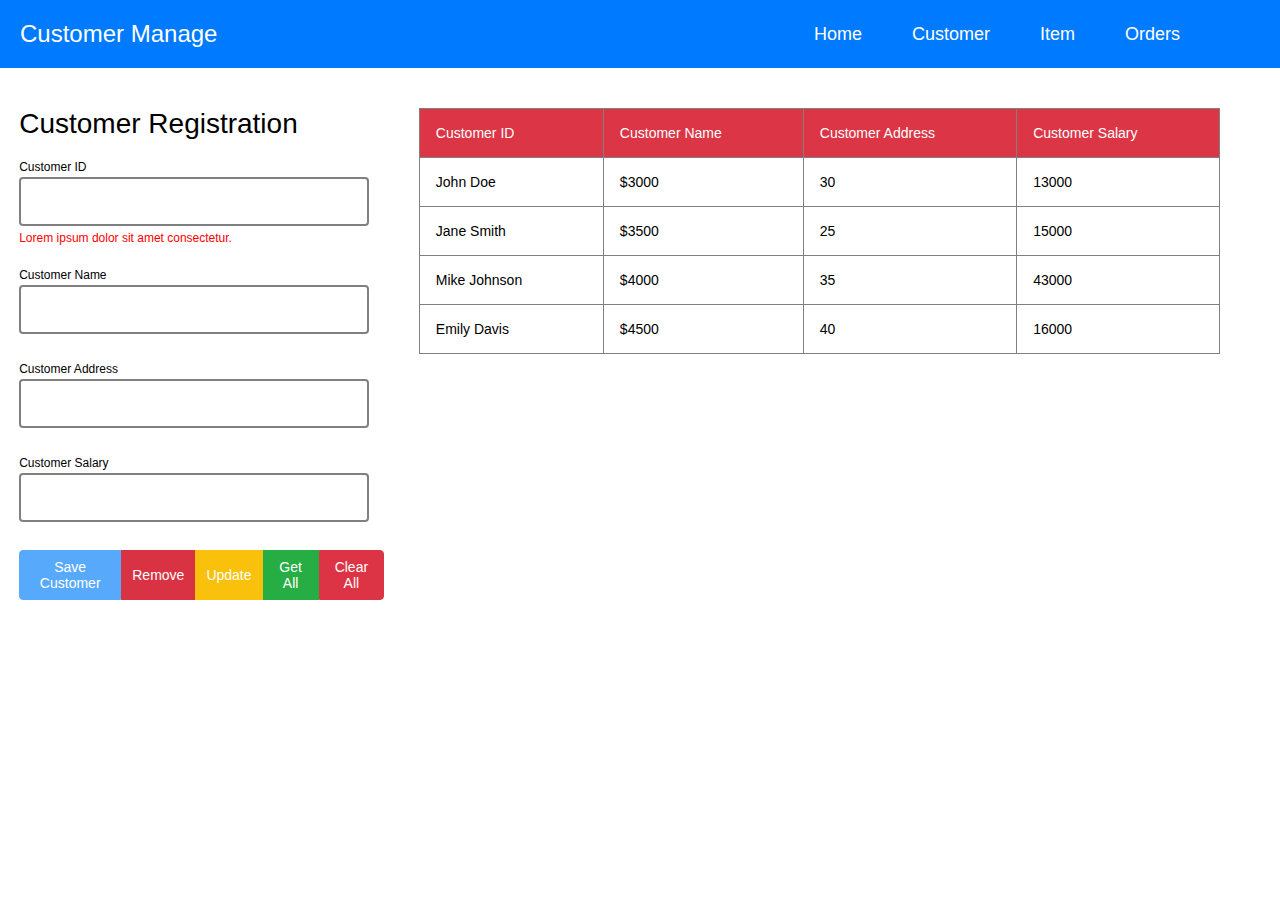
==== index.html @ da9631ba "Customer Management UI : Completed" ====
<!DOCTYPE html>
<html lang="en">
<head>
  <meta charset="UTF-8">
  <meta name="viewport" content="width=device-width, initial-scale=1.0">
  <link rel="stylesheet" href="style/general.css">
  <link rel="stylesheet" href="style/customer-sec.css">
  <title>POS System</title>
</head>
<body>

  <nav class="navbar">
    <div class="sec-name">Customer Manage</div>
    <ul class="nav-links">
        <li><a href="#">Home</a></li>
        <li><a href="#">Customer</a></li>
        <li><a href="#">Item</a></li>
        <li><a href="#">Orders</a></li>
    </ul>
  </nav>

  <section class="customer-sec">

    <div class="form">

      <div class="form-header">
        <h1>Customer Registration</h1>
      </div>

     <div class="input-sec">

      <div class="input-field">
        <p>Customer ID</p>
        <input type="text" name="" id="cus-ID">
        <p id="error">Lorem ipsum dolor sit amet consectetur.</p>
      </div>
     
      <div class="input-field">
        <p>Customer Name</p>
        <input type="text" name="" id="cus-name">
        <p id="error"></p>
      </div>
     
      <div class="input-field">
        <p>Customer Address</p>
        <input type="text" name="" id="cus-address">
        <p id="error"></p>
      </div>
     
      <div class="input-field">
        <p>Customer Salary</p>
        <input type="text" name="" id="cus-salary">
        <p id="error"></p>
      </div>
     

     </div>
     

      <div class="btn-sec">
        <button id="save-cus">Save Customer</button>
        <button id="remove-cus">Remove</button>
        <button id="update-cus">Update</button>
        <button id="getall-cus">Get All</button>
        <button id="clear">Clear All</button>
      </div>
    </div>

    <div class="data-collection">
      <table id="data-table">
        <thead>
          <tr>
            <th>Customer ID</th>
            <th>Customer Name</th>
            <th>Customer Address</th>
            <th>Customer Salary</th>
          </tr>
        </thead>

        <tbody>

        </tbody>


      </table>
    </div>
      
    <script>
        document.addEventListener('DOMContentLoaded', function() {
    const data = [
        { name: 'John Doe', salary: '$3000', age: 30, sa :13000.00},
        { name: 'Jane Smith', salary: '$3500', age: 25, sa :15000.00 },
        { name: 'Mike Johnson', salary: '$4000', age: 35, sa :43000.00 },
        { name: 'Emily Davis', salary: '$4500', age: 40, sa :16000.00 }
    ];
    
    const tableBody = document.querySelector('#data-table tbody');
    
    data.forEach(item => {
        const tr = document.createElement('tr');
        
        Object.values(item).forEach(value => {
            const td = document.createElement('td');
            td.textContent = value;
            tr.appendChild(td);
        });
        
        tableBody.appendChild(tr);
    });
});

    </script>

  </section>
</body>
</html>
---- style/general.css ----
*{
  margin: 0;
  padding: 0;
  font-family: sans-serif;
}
---- style/customer-sec.css ----
.navbar {
  display: flex;
  justify-content: space-between;
  align-items: center;
  background-color: rgb(0, 122, 255);
  padding: 20px 100px 20px 20px;
}

.sec-name {
  font-size: 24px;
  color: #fff;
}

.nav-links {
  list-style: none;
  margin: 0;
  padding: 0;
  display: flex;
}

.nav-links li {
  margin-left: 50px;
}

.nav-links a {
  color: #fff;
  text-decoration: none;
  font-size: 18px;
  transition: color 0.3s;
}

.customer-sec{
  display: grid;
  grid-template-columns: 30% 70%;
}

/* form css */

.form{
  width: 30vw;
  /* background-color: lightblue; */
}

.form-header h1{
  margin-left: 5%;
  font-weight: 500;
  padding-top: 40px;
  font-size: 28px;
  
}

.input-field input{
  font-size: 16px;
  width: 90%;
  height: 5vh;
  border-radius: 4px;
  margin-left: 5%;
  border: 2px solid gray;
  outline: none;
}

input[type="text"]:focus {
  border: lightblue;
  outline:3px solid lightblue;
}

.input-field p{
  padding-top: 20px;
  margin-left: 5%;
  font-size: 12px;
  font-weight: 500;
  padding-bottom: 3px;
}

#error{
  padding-top: 5px;
  margin-left: 5%;
  font-size: 12px;
  color: red;
  font-weight: 400;
}
.input-field span{
  margin-left: 5%;
}

.btn-sec{
  display: flex;
  margin-left: 5%;
}

.btn-sec button{
  margin-top: 20px;
  color: #fff;
  font-weight: 500;
  font-size: 14px;
  padding: 8px 10px 8px 10px;
  cursor: pointer;

}

#save-cus{
 background-color: rgb(87, 170, 251);
 border: 1px solid rgb(87, 170, 251);
 border-radius: 4px 0px 0px 4px;
}

#remove-cus{
  background-color: rgb(217, 50, 66);
  border: 1px solid rgb(217, 50, 66);
}
#update-cus{
  background-color: rgb(249, 193, 11);
  border: 1px solid rgb(249, 193, 11);

}
#getall-cus{
  background-color: rgb(38, 173, 68);
  border: 1px solid rgb(38, 173, 68);

}
#clear{
  background-color: rgb(220, 52, 69);
  border: 1px solid rgb(220, 52, 69);
  border-radius: 0px 4px 4px 0px;  
}

/* table css  */

.data-collection{
  margin-top: 40px;
  width: 68vw;
}

#data-table{
  border-collapse: collapse;
  width: 92%;
  height: auto;
  margin-left: 4%;
}

#data-table th,td {
  
  padding: 16px  6vw 16px 16px;
  border: 1px solid gray;
  color: #000000;
  font-weight: 500;
  font-size: 14px;
  text-align: left;
}

#data-table th{
  background-color: rgb(219, 53, 70);
  color: #fff;
}

@media screen and (max-width: 800px) {
  .customer-sec {
      display: grid;
      grid-template-columns: 100%;
  }

  .form{
    width: 92vw;
    /* background-color: lightblue; */
  }

  .data-collection{
    width: 100vw;
  }
  
}
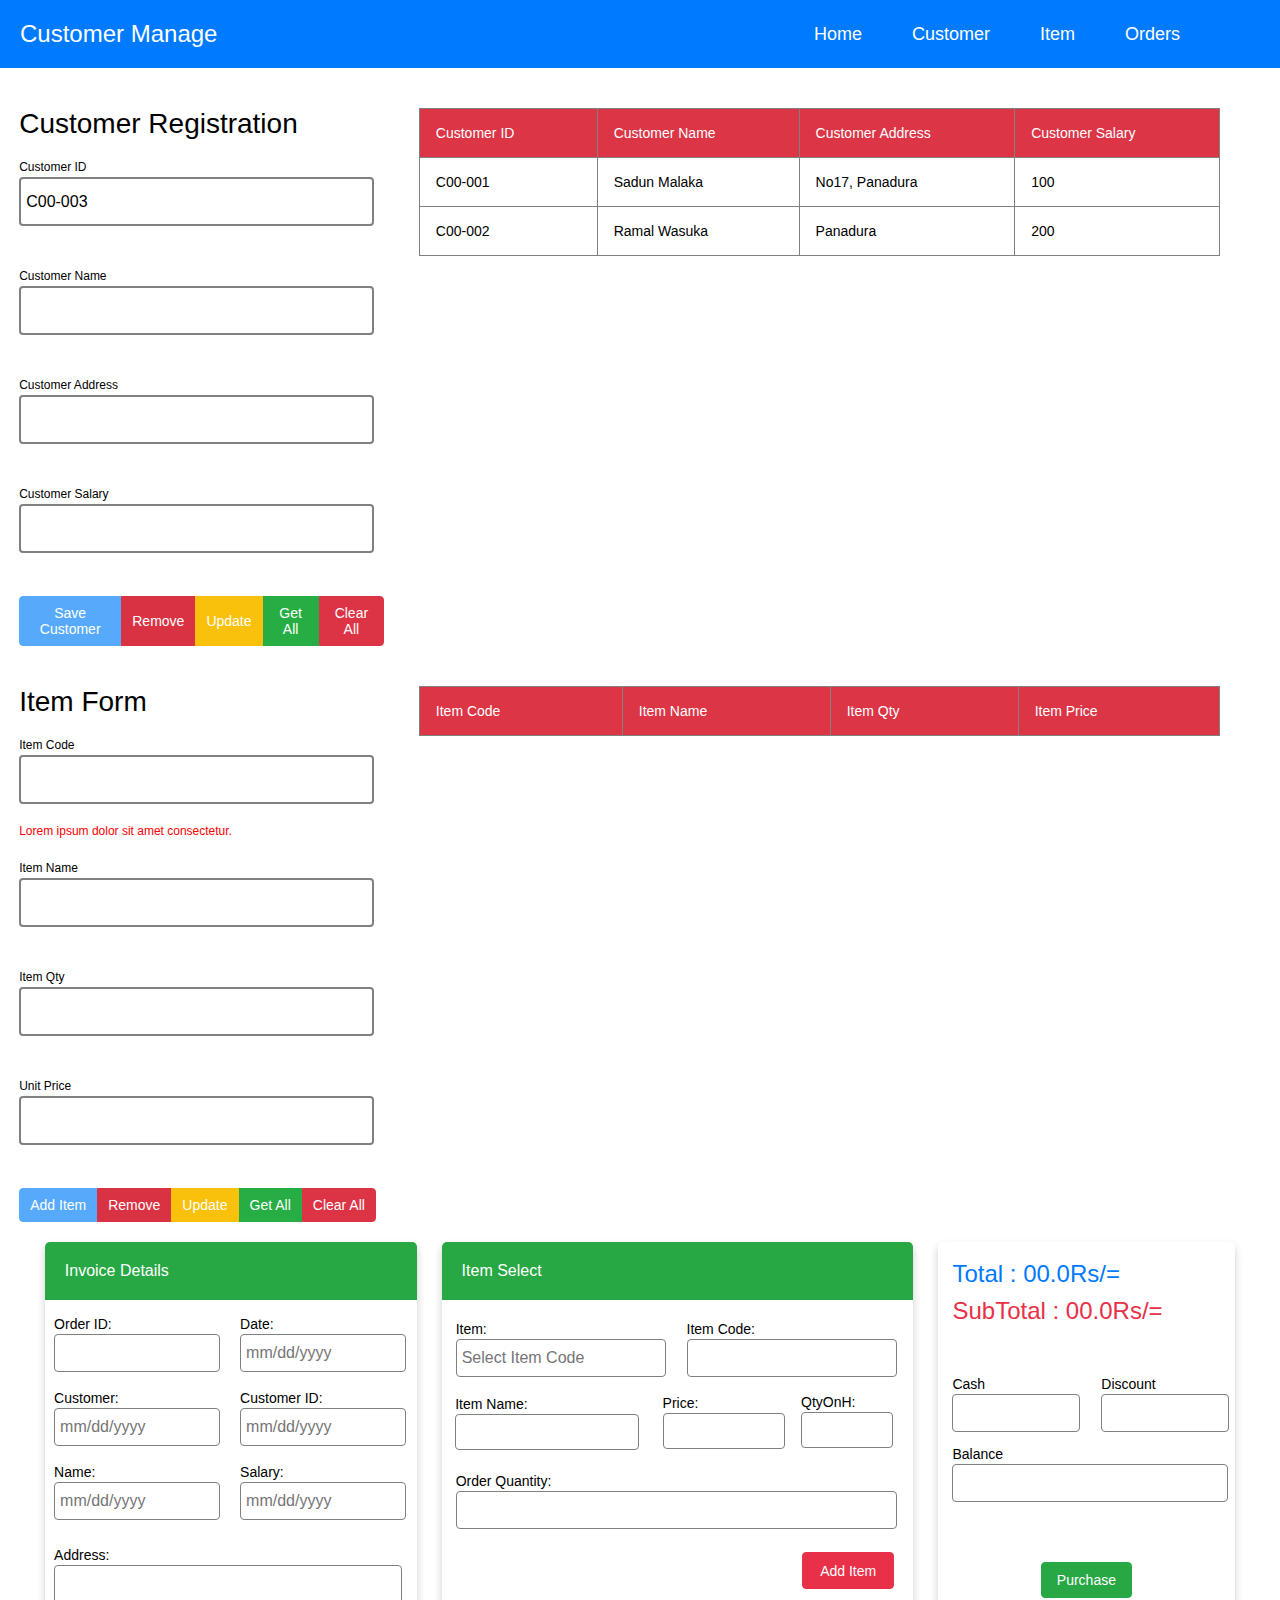
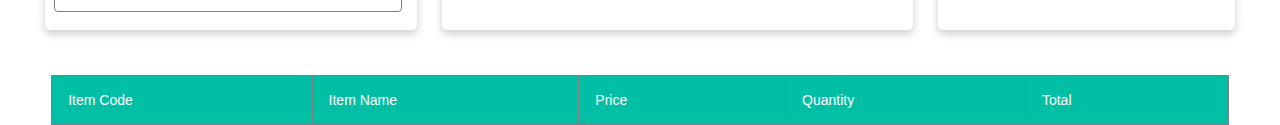
==== commit 4d6a0992: "Customer Form Completed" ====
--- a/index.html
+++ b/index.html
@@ -5,6 +5,8 @@
   <meta name="viewport" content="width=device-width, initial-scale=1.0">
   <link rel="stylesheet" href="style/general.css">
   <link rel="stylesheet" href="style/customer-sec.css">
+  <link rel="stylesheet" href="style/item-sec.css">
+  <link rel="stylesheet" href="style/place-order.css">
   <title>POS System</title>
 </head>
 <body>
@@ -12,16 +14,16 @@
   <nav class="navbar">
     <div class="sec-name">Customer Manage</div>
     <ul class="nav-links">
-        <li><a href="#">Home</a></li>
-        <li><a href="#">Customer</a></li>
-        <li><a href="#">Item</a></li>
-        <li><a href="#">Orders</a></li>
+      <li><a href="#" >Home</a></li>
+      <li><a href="#" >Customer</a></li>
+      <li><a href="#" >Item</a></li>
+      <li><a href="#" >Orders</a></li>
     </ul>
   </nav>
 
-  <section class="customer-sec">
-
-    <div class="form">
+  <section class="customer-sec" >
+    
+    <form class="form">
 
       <div class="form-header">
         <h1>Customer Registration</h1>
@@ -32,25 +34,25 @@
       <div class="input-field">
         <p>Customer ID</p>
         <input type="text" name="" id="cus-ID">
-        <p id="error">Lorem ipsum dolor sit amet consectetur.</p>
+        <p class="error" id="cusId-error"></p>
       </div>
      
       <div class="input-field">
         <p>Customer Name</p>
         <input type="text" name="" id="cus-name">
-        <p id="error"></p>
+        <p class="error" id="cusName-error"></p>
       </div>
      
       <div class="input-field">
         <p>Customer Address</p>
         <input type="text" name="" id="cus-address">
-        <p id="error"></p>
+        <p class="error" id="cusAddress-error"></p>
       </div>
      
       <div class="input-field">
         <p>Customer Salary</p>
         <input type="text" name="" id="cus-salary">
-        <p id="error"></p>
+        <p class="error" id="cusSalary-error"></p>
       </div>
      
 
@@ -64,7 +66,7 @@
         <button id="getall-cus">Get All</button>
         <button id="clear">Clear All</button>
       </div>
-    </div>
+    </form>
 
     <div class="data-collection">
       <table id="data-table">
@@ -77,40 +79,247 @@
           </tr>
         </thead>
 
-        <tbody>
-
+        <tbody id="cus-table-body">
+          
         </tbody>
 
 
       </table>
     </div>
       
-    <script>
-        document.addEventListener('DOMContentLoaded', function() {
-    const data = [
-        { name: 'John Doe', salary: '$3000', age: 30, sa :13000.00},
-        { name: 'Jane Smith', salary: '$3500', age: 25, sa :15000.00 },
-        { name: 'Mike Johnson', salary: '$4000', age: 35, sa :43000.00 },
-        { name: 'Emily Davis', salary: '$4500', age: 40, sa :16000.00 }
-    ];
+
+
+  </section>
+  <section class="item-sec" >
     
-    const tableBody = document.querySelector('#data-table tbody');
+    <form class="form">
+
+      <div class="form-header">
+        <h1>Item Form</h1>
+      </div>
+
+     <div class="input-sec">
+
+      <div class="input-field">
+        <p>Item Code</p>
+        <input type="text" name="" id="item-code">
+        <p class="error" id="item-c">Lorem ipsum dolor sit amet consectetur.</p>
+      </div>
+     
+      <div class="input-field">
+        <p>Item Name</p>
+        <input type="text" name="" id="item-name">
+        <p class="error" id="item-n"></p>
+      </div>
+     
+      <div class="input-field">
+        <p>Item Qty</p>
+        <input type="text" name="" id="item-qty">
+        <p class="error" id="item-q"></p>
+      </div>
+     
+      <div class="input-field">
+        <p>Unit Price</p>
+        <input type="text" name="" id="unit-price">
+        <p class="error" id="unit-p"></p>
+      </div>
+     
+
+     </div>
+     
+
+      <div class="btn-sec">
+        <button id="add-item">Add Item</button>
+        <button id="remove-item">Remove</button>
+        <button id="update-item">Update</button>
+        <button id="getall-item">Get All</button>
+        <button id="clear">Clear All</button>
+      </div>
+    </form>
+
+    <div class="data-collection">
+      <table id="data-table">
+        <thead>
+          <tr>
+            <th>Item Code</th>
+            <th>Item Name</th>
+            <th>Item Qty</th>
+            <th>Item Price</th>
+          </tr>
+        </thead>
+
+        <tbody>
+
+        </tbody>
+
+
+      </table>
+    </div>
+      
+   
+
+  </section>
+  <section class="order-sec">
+
+    <div class="order-div">
+      <form class="invoice-detail">
+        <p class="i-header">
+          Invoice Details
+        </p>
+        
+        <div class="invoice-inputs">
+           <div>
+            <p>Order ID:</p>
+            <input type="text" name="" id="order-id">
+           </div>
+  
+           <div>
+            <p>Date:</p>
+            <input type="text" id="datepicker" placeholder="mm/dd/yyyy"></p>
+           </div>
+  
+           <div>
+            <p>Customer:</p>
+            <input type="text" id="datepicker" placeholder="mm/dd/yyyy"></p>
+           </div>
+  
+           <div>
+            <p>Customer ID:</p>
+            <input type="text" id="datepicker" placeholder="mm/dd/yyyy"></p>
+           </div>
+  
+           <div>
+            <p>Name:</p>
+            <input type="text" id="datepicker" placeholder="mm/dd/yyyy"></p>
+           </div>
+  
+           <div>
+            <p>Salary:</p>
+            <input type="text" id="datepicker" placeholder="mm/dd/yyyy"></p>
+           </div> 
+        </div>
+  
+        <div id="input-address">
+          <p>Address:</p>
+          <input type="text" id="datepicker"></p>
+         </div> 
+  
+        </form>
+  
+  
+       
+  
+      <form class="item-select">
+        <p class="i-header">
+          Item Select
+        </p>
+  
+        <div class="item-inputs">
+          
+          <div class="f-row">
+            <div>
+              <p>Item:</p>
+              <input type="text" name="" id="item-ID" placeholder="Select Item Code">
+            </div>
+            <div>
+              <p>Item Code:</p>
+              <input type="text" name="" id="item-code">
+            </div>
+          </div>
+  
+          <div class="s-row">
+  
+            <div>
+              <p>Item Name:</p>
+              <input type="text" id="item-name">
+            </div>
+  
+            <div>
+              <p>Price:</p>
+              <input type="text" id="item-price">
+            </div>
+  
+            <div>
+              <p>QtyOnH:</p>
+              <input type="text" id="item-qty">
+            </div>
+          </div>
+  
+          <div class="l-row">
+  
+            <div>
+              <p>Order Quantity:</p>
+              <input type="text">
+            </div>
+  
+          </div>
+  
+          <div>
+            <button id="additem-btn">Add Item</button>
+          </div>
+        </div>
+  
+      </form>
+  
+      <form class="purchase-form">
+        <div class="payment-detail">
+          <p class="total">
+            Total : 00.0Rs/=
+          </p>
+          <p class="subtotal">
+            SubTotal : 00.0Rs/=
+          </p>
+        </div>
+  
+        <div class="cash-discount">
+          <div>
+            <p>Cash</p>
+            <input type="text">
+          </div>
+          <div>
+            <p>Discount</p>
+            <input type="text">
+          </div>
+        </div>
+  
+        <div class="bal">
+          <p>Balance</p>
+          <input type="text">
+        </div>
+  
+        <div class="p-btn-sec">
+          <button id="btn-purchase">Purchase</button>
+        </div>
+      </form>
+    </div>
+
+    <div class="transaction-collection">
+      <table id="cart-table">
+        <thead>
+          <tr>
+            <th>Item Code</th>
+            <th>Item Name</th>
+            <th>Price</th>
+            <th>Quantity</th>
+            <th>Total</th>
+          </tr>
+        </thead>
+
+        <tbody>
+
+        </tbody>
+
+
+      </table>
+    </div>
     
-    data.forEach(item => {
-        const tr = document.createElement('tr');
-        
-        Object.values(item).forEach(value => {
-            const td = document.createElement('td');
-            td.textContent = value;
-            tr.appendChild(td);
-        });
-        
-        tableBody.appendChild(tr);
-    });
-});
-
-    </script>
 
   </section>
+
+
+
+  <script type="module" src="controller/CustomerController.js"></script>
+  <script src="https://ajax.googleapis.com/ajax/libs/jquery/3.7.1/jquery.min.js"></script> 
+  <script type="module" src="dto/CustomerDto.js"></script>
 </body>
 </html>--- a/style/general.css
+++ b/style/general.css
@@ -2,4 +2,19 @@
   margin: 0;
   padding: 0;
   font-family: sans-serif;
+}
+
+input{
+
+  font-size: 16px;
+  padding-left: 5px;
+
+}
+
+.error{
+  padding-top: 2px;
+  margin-left: 5%;
+  font-size: 12px;
+  color: red;
+  font-weight: 400;
 }--- a/style/item-sec.css
+++ b/style/item-sec.css
@@ -0,0 +1,161 @@
+
+
+.sec-name {
+  font-size: 24px;
+  color: #fff;
+}
+
+.nav-links {
+  list-style: none;
+  margin: 0;
+  padding: 0;
+  display: flex;
+}
+
+.nav-links li {
+  margin-left: 50px;
+}
+
+.nav-links a {
+  color: #fff;
+  text-decoration: none;
+  font-size: 18px;
+  transition: color 0.3s;
+}
+
+.item-sec{
+  display: grid;
+  grid-template-columns: 30% 70%;
+  /* visibility: hidden; */
+}
+
+
+/* form css */
+
+.form{
+  width: 30vw;
+  /* background-color: lightblue; */
+}
+
+.form-header h1{
+  margin-left: 5%;
+  font-weight: 500;
+  padding-top: 40px;
+  font-size: 28px;
+  
+}
+
+.input-field input{
+  font-size: 16px;
+  width: 90%;
+  height: 5vh;
+  border-radius: 4px;
+  margin-left: 5%;
+  border: 2px solid gray;
+  outline: none;
+}
+
+input[type="text"]:focus {
+  border: lightblue;
+  outline:3px solid lightblue;
+}
+
+.input-field p{
+  padding-top: 20px;
+  margin-left: 5%;
+  font-size: 12px;
+  font-weight: 500;
+  padding-bottom: 3px;
+}
+
+
+.input-field span{
+  margin-left: 5%;
+}
+
+.btn-sec{
+  display: flex;
+  margin-left: 5%;
+}
+
+.btn-sec button{
+  margin-top: 20px;
+  color: #fff;
+  font-weight: 500;
+  font-size: 14px;
+  padding: 8px 10px 8px 10px;
+  cursor: pointer;
+
+}
+
+#add-item{
+ background-color: rgb(87, 170, 251);
+ border: 1px solid rgb(87, 170, 251);
+ border-radius: 4px 0px 0px 4px;
+}
+
+#remove-item{
+  background-color: rgb(217, 50, 66);
+  border: 1px solid rgb(217, 50, 66);
+}
+#update-item{
+  background-color: rgb(249, 193, 11);
+  border: 1px solid rgb(249, 193, 11);
+
+}
+#getall-item{
+  background-color: rgb(38, 173, 68);
+  border: 1px solid rgb(38, 173, 68);
+
+}
+#clear{
+  background-color: rgb(220, 52, 69);
+  border: 1px solid rgb(220, 52, 69);
+  border-radius: 0px 4px 4px 0px;  
+}
+
+/* table css  */
+
+.data-collection{
+  margin-top: 40px;
+  width: 68vw;
+}
+
+#data-table{
+  border-collapse: collapse;
+  width: 92%;
+  height: auto;
+  margin-left: 4%;
+}
+
+#data-table th,td {
+  
+  padding: 16px  6vw 16px 16px;
+  border: 1px solid gray;
+  color: #000000;
+  font-weight: 500;
+  font-size: 14px;
+  text-align: left;
+}
+
+#data-table th{
+  background-color: rgb(219, 53, 70);
+  color: #fff;
+}
+
+@media screen and (max-width: 800px) {
+  .item-sec {
+      display: grid;
+      grid-template-columns: 100%;
+  }
+
+  .form{
+    width: 92vw;
+    /* background-color: lightblue; */
+  }
+
+  .data-collection{
+    width: 100vw;
+  }
+  
+}
--- a/style/place-order.css
+++ b/style/place-order.css
@@ -0,0 +1,271 @@
+
+.order-div{
+
+  padding: 20px;
+  height: auto ;
+  display: flex;
+  justify-content: center;
+  display: grid;
+  grid-template-columns: 30% 38% 24%;
+  gap: 2%;
+ 
+}
+
+/* invoice detail css  */
+
+.invoice-detail{
+  background-color: rgb(255, 255, 255);
+  /* height: 56%; */
+  width: 100%;
+  box-shadow: 0 4px 8px rgba(0, 0, 0, 0.2);
+  border-radius: 5px;
+}
+
+.i-header{
+  padding: 20px;
+  margin: 0;
+  color: #fff;
+  background-color: rgb(39, 168, 68) ;
+  border-radius: 5px 5px 0px 0px;
+}
+
+.invoice-inputs{
+  display: grid;
+  grid-template-columns: 1fr 1fr;
+  margin-top: 2%;
+}
+
+.invoice-inputs div{
+
+  margin-left: 5%;
+  
+}
+
+.invoice-inputs p{
+  font-size: 14px;
+  margin: 5% 0px 2px 0px;
+}
+
+.invoice-inputs input{
+  width: 90%;
+  border: 1px solid gray;
+  border-radius: 4px;
+  height: 4vh;
+  
+}
+
+#input-address{
+  margin-left: 2.5%;
+}
+
+#input-address p{
+  font-size: 14px;
+  margin: 5% 0px 2px 0px;
+}
+
+#input-address input{
+  width: 94%;
+  border: 1px solid gray;
+  border-radius: 4px;
+  height: 5vh;
+}
+
+
+  /* item select css  */
+
+  .item-select{
+    background-color: rgb(255, 255, 255);
+    /* height: 56%; */
+    width: 100%;
+    box-shadow: 0 4px 8px rgba(0, 0, 0, 0.2);
+    border-radius: 5px;
+  }
+
+  .f-row{
+    display: grid;
+    grid-template-columns: 1fr 1fr;
+    margin-top: 2%;
+    
+  }
+
+  .item-inputs input{
+    width: 90%;
+    border: 1px solid gray;
+    border-radius: 4px;
+    height: 4vh;
+    
+  }
+
+  .item-inputs div{
+    
+    margin-left: 2%;
+
+  }
+
+  .item-inputs p{
+    font-size: 14px;
+    margin: 5% 0px 2px 0px;
+  }
+
+  .s-row {
+    display: grid;
+    grid-template-columns: 3fr 2fr 1.5fr;
+    align-items: center; 
+    width: 96%;
+    margin-top: 2%;
+  }
+
+  .s-row > div {
+    display: flex;
+    flex-direction: column;
+  }
+
+  .s-row input {
+    padding: 5px; 
+    box-sizing: border-box; 
+  }
+  
+  .l-row div{
+    margin-left: 1%;
+  }
+  .l-row input{
+    width: 95%;
+  }
+ 
+  #additem-btn{
+    width: 20%;
+    padding: 2%;
+    margin-left: 76%;
+    margin-top: 5%;
+    background-color: rgb(232, 48, 72);
+    color: #fff;
+    font-size: 14px;
+    border: 1px solid  rgb(232, 48, 72);
+    border-radius: 4px;
+    cursor: pointer;
+
+  }
+
+  /* purchase form css  */
+
+  .purchase-form{
+    background-color: rgb(255, 255, 255);
+    /* height: 56%; */
+    width: 100%;
+    box-shadow: 0 4px 8px rgba(0, 0, 0, 0.2);
+    border-radius: 5px;
+
+  }
+  .payment-detail p{
+    font-size: 24px;
+    width: 90%;
+    
+  }
+
+  .subtotal{
+    color: rgb(232, 48, 72);
+    margin: 3% 0% 0% 5% ;
+  }
+
+  .total{
+    color: rgb(0, 122, 255) ;
+    margin: 6% 0% 0% 5%;
+  }
+
+  .cash-discount{
+    display: flex;
+  }
+
+  .cash-discount div{
+    margin-top: 15%;
+    margin-left: 5%;
+  }
+  .cash-discount p{
+    font-size: 14px;
+    margin: 5% 0px 2px 0px;
+  }
+
+  .cash-discount input{
+    width: 90%;
+    border: 1px solid gray;
+    border-radius: 4px;
+    height: 4vh;
+    
+  }
+
+  .bal{
+    margin-left: 5%;
+    
+  }
+
+  .bal p{
+    font-size: 14px;
+    margin: 5% 0px 2px 0px;
+  }
+
+  .bal input{
+    width: 95%;
+    border: 1px solid gray;
+    border-radius: 4px;
+    height: 4vh;
+  }
+
+  .p-btn-sec{
+    display: flex;
+    justify-content: center;
+    align-items: center;
+  }
+
+  #btn-purchase{
+
+    padding: 3% 5%;
+    margin-top: 20% ;
+    margin-bottom: 5%;
+    background-color: rgb(39, 168, 68);
+    color: #fff;
+    font-size: 14px;
+    border: 1px solid rgb(39, 168, 68);
+    border-radius: 4px;
+    cursor: pointer;
+  }
+
+  /* table css  */
+  
+.transaction-collection{
+  display: flex;
+  align-items: center;
+  margin-top: 2%;
+
+}
+
+#cart-table{
+  border-collapse: collapse;
+  width: 92%;
+  height: auto;
+  margin-left: 4%;
+}
+
+#cart-table th,td {
+  
+  padding: 16px  6vw 16px 16px;
+  border: 1px solid gray;
+  color: #000000;
+  font-weight: 500;
+  font-size: 14px;
+  text-align: left;
+}
+
+#cart-table th{
+  background-color: rgb(1, 191, 165);
+  color: #fff;
+}
+
+ /* Responsive Codes  */
+
+@media screen and (max-width: 1260px) {
+ 
+  .order-div{
+    grid-template-columns: 50% 50%;
+  }
+  
+}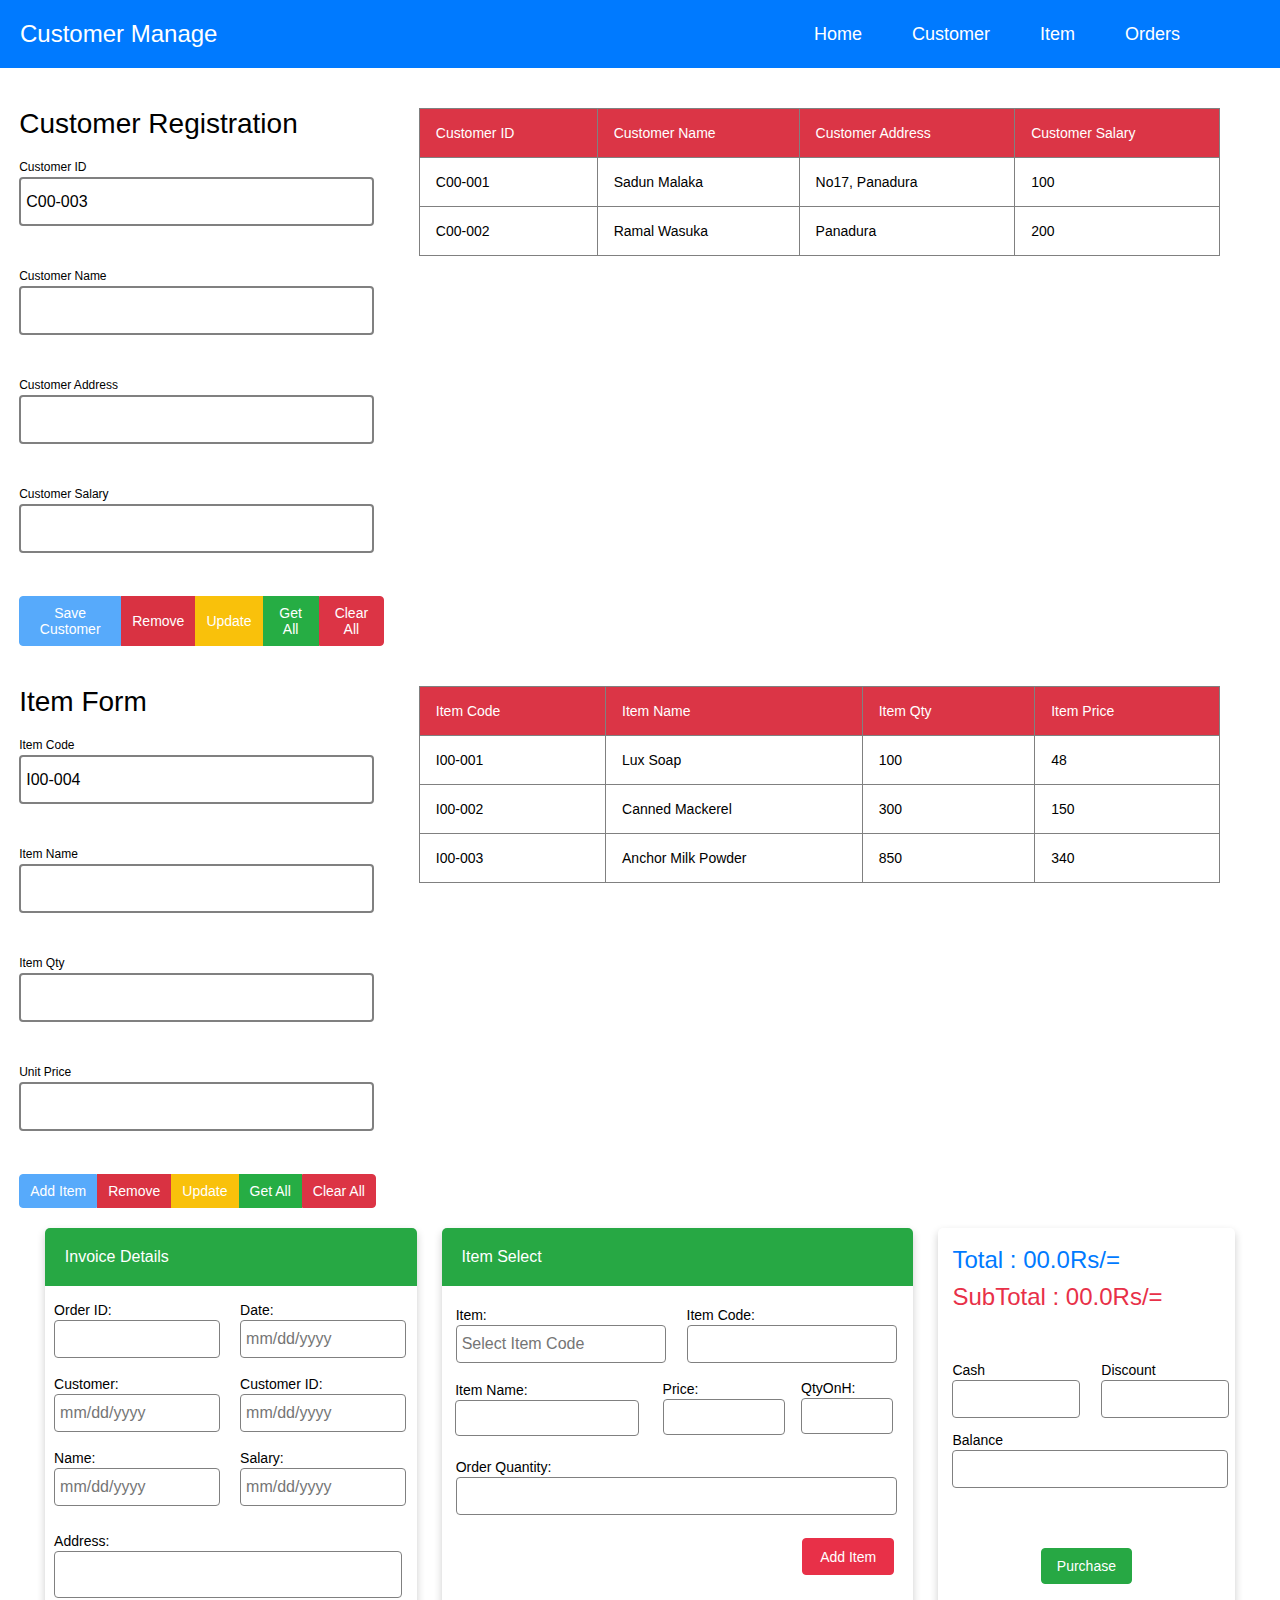
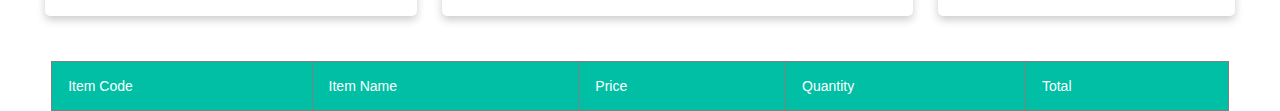
==== commit 49e51bef: "Merge pull request #4 from CharakaMihiranga/Item-Form" ====
--- a/index.html
+++ b/index.html
@@ -88,8 +88,9 @@
     </div>
       
 
-
   </section>
+
+
   <section class="item-sec" >
     
     <form class="form">
@@ -103,25 +104,25 @@
       <div class="input-field">
         <p>Item Code</p>
         <input type="text" name="" id="item-code">
-        <p class="error" id="item-c">Lorem ipsum dolor sit amet consectetur.</p>
+        <p class="error" id="itemCode-error"></p>
       </div>
      
       <div class="input-field">
         <p>Item Name</p>
         <input type="text" name="" id="item-name">
-        <p class="error" id="item-n"></p>
+        <p class="error" id="itemName-error"></p>
       </div>
      
       <div class="input-field">
         <p>Item Qty</p>
         <input type="text" name="" id="item-qty">
-        <p class="error" id="item-q"></p>
+        <p class="error" id="itemQty-error"></p>
       </div>
      
       <div class="input-field">
         <p>Unit Price</p>
         <input type="text" name="" id="unit-price">
-        <p class="error" id="unit-p"></p>
+        <p class="error" id="unitPrice-error"></p>
       </div>
      
 
@@ -133,7 +134,7 @@
         <button id="remove-item">Remove</button>
         <button id="update-item">Update</button>
         <button id="getall-item">Get All</button>
-        <button id="clear">Clear All</button>
+        <button id="clear-item">Clear All</button>
       </div>
     </form>
 
@@ -148,7 +149,7 @@
           </tr>
         </thead>
 
-        <tbody>
+        <tbody id="item-table-body">
 
         </tbody>
 
@@ -156,9 +157,8 @@
       </table>
     </div>
       
-   
-
   </section>
+
   <section class="order-sec">
 
     <div class="order-div">
@@ -321,5 +321,9 @@
   <script type="module" src="controller/CustomerController.js"></script>
   <script src="https://ajax.googleapis.com/ajax/libs/jquery/3.7.1/jquery.min.js"></script> 
   <script type="module" src="dto/CustomerDto.js"></script>
+
+  <script type="module" src="controller/ItemController.js"></script>  
+  <script type="module" src="dto/ItemDto.js"></script>  
+
 </body>
 </html>--- a/style/item-sec.css
+++ b/style/item-sec.css
@@ -108,7 +108,7 @@
   border: 1px solid rgb(38, 173, 68);
 
 }
-#clear{
+#clear-item{
   background-color: rgb(220, 52, 69);
   border: 1px solid rgb(220, 52, 69);
   border-radius: 0px 4px 4px 0px;  
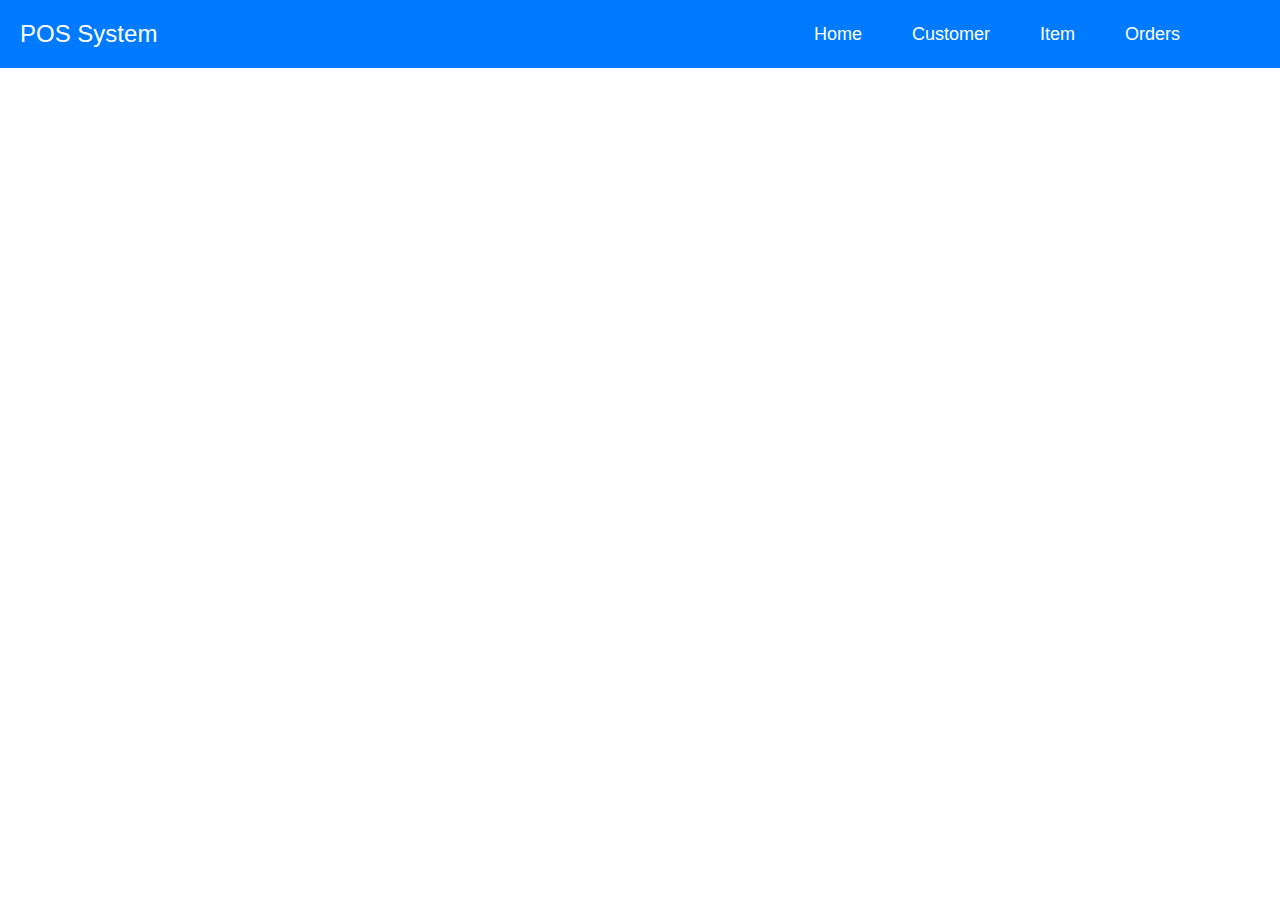
==== commit 74a57b14: "Project completed has to add a homePage" ====
--- a/index.html
+++ b/index.html
@@ -12,16 +12,20 @@
 <body>
 
   <nav class="navbar">
-    <div class="sec-name">Customer Manage</div>
+    <div><p class="sec-name">POS System</p></div>
     <ul class="nav-links">
-      <li><a href="#" >Home</a></li>
-      <li><a href="#" >Customer</a></li>
-      <li><a href="#" >Item</a></li>
-      <li><a href="#" >Orders</a></li>
+      <li><a href="#HomePage" class="nav-link" >Home</a></li>
+      <li><a href="#CustomerManage" class="nav-link" >Customer</a></li>
+      <li><a href="#ItemManage" class="nav-link" >Item</a></li>
+      <li><a href="#OrderManage" class="nav-link" >Orders</a></li>
     </ul>
   </nav>
 
-  <section class="customer-sec" >
+  <section id="HomePage">
+    
+  </section>
+
+  <section class="customer-sec" id="CustomerManage"  style="display: none;">
     
     <form class="form">
 
@@ -91,7 +95,7 @@
   </section>
 
 
-  <section class="item-sec" >
+  <section class="item-sec" id="ItemManage" style="display: none;" >
     
     <form class="form">
 
@@ -159,7 +163,7 @@
       
   </section>
 
-  <section class="order-sec">
+  <section class="order-sec" id="OrderManage" style="display: none;">
 
     <div class="order-div">
       <form class="invoice-detail">
@@ -175,33 +179,37 @@
   
            <div>
             <p>Date:</p>
-            <input type="text" id="datepicker" placeholder="mm/dd/yyyy"></p>
+            <input type="text" id="order-date" placeholder="mm/dd/yyyy"></p>
            </div>
   
            <div>
             <p>Customer:</p>
-            <input type="text" id="datepicker" placeholder="mm/dd/yyyy"></p>
+        
+            <select id="customer-list" >
+              <option value="" disabled selected>Select Customer</option>
+              
+          </select>
            </div>
   
            <div>
             <p>Customer ID:</p>
-            <input type="text" id="datepicker" placeholder="mm/dd/yyyy"></p>
+            <input type="text" id="cus-id-order"></p>
            </div>
   
            <div>
             <p>Name:</p>
-            <input type="text" id="datepicker" placeholder="mm/dd/yyyy"></p>
+            <input type="text" id="cus-name-order"></p>
            </div>
   
            <div>
             <p>Salary:</p>
-            <input type="text" id="datepicker" placeholder="mm/dd/yyyy"></p>
+            <input type="text" id="cus-salary-order"></p>
            </div> 
         </div>
   
         <div id="input-address">
           <p>Address:</p>
-          <input type="text" id="datepicker"></p>
+          <input type="text" id="cus-address-order"></p>
          </div> 
   
         </form>
@@ -219,11 +227,14 @@
           <div class="f-row">
             <div>
               <p>Item:</p>
-              <input type="text" name="" id="item-ID" placeholder="Select Item Code">
+              <select id="item-list" >
+                <option value="" disabled selected>Select Item</option>
+                
+            </select>
             </div>
             <div>
               <p>Item Code:</p>
-              <input type="text" name="" id="item-code">
+              <input type="text" name="" id="item-code-order">
             </div>
           </div>
   
@@ -231,17 +242,17 @@
   
             <div>
               <p>Item Name:</p>
-              <input type="text" id="item-name">
+              <input type="text" id="item-name-order">
             </div>
   
             <div>
               <p>Price:</p>
-              <input type="text" id="item-price">
+              <input type="text" id="item-price-order">
             </div>
   
             <div>
               <p>QtyOnH:</p>
-              <input type="text" id="item-qty">
+              <input type="text" id="item-qty-order">
             </div>
           </div>
   
@@ -249,7 +260,7 @@
   
             <div>
               <p>Order Quantity:</p>
-              <input type="text">
+              <input type="text" id="ordered-qty">
             </div>
   
           </div>
@@ -264,27 +275,27 @@
       <form class="purchase-form">
         <div class="payment-detail">
           <p class="total">
-            Total : 00.0Rs/=
+           Total: <span id="total-order">0.00</span>
           </p>
           <p class="subtotal">
-            SubTotal : 00.0Rs/=
+            Sub Total: <span id="sub-total-order">0.00</span>
           </p>
         </div>
   
         <div class="cash-discount">
           <div>
             <p>Cash</p>
-            <input type="text">
+            <input type="text" id="paidAmount">
           </div>
           <div>
             <p>Discount</p>
-            <input type="text">
+            <input type="text" id="discount" >
           </div>
         </div>
   
         <div class="bal">
           <p>Balance</p>
-          <input type="text">
+          <input type="text" id="balance">
         </div>
   
         <div class="p-btn-sec">
@@ -302,10 +313,11 @@
             <th>Price</th>
             <th>Quantity</th>
             <th>Total</th>
+            <th>Action</th>
           </tr>
         </thead>
 
-        <tbody>
+        <tbody id="cart-table-body">
 
         </tbody>
 
@@ -316,14 +328,19 @@
 
   </section>
 
-
-
+  <script src="https://ajax.googleapis.com/ajax/libs/jquery/3.7.1/jquery.min.js"></script> 
+
+  <script type="module" src="controller/IndexController.js"></script>
+  
   <script type="module" src="controller/CustomerController.js"></script>
-  <script src="https://ajax.googleapis.com/ajax/libs/jquery/3.7.1/jquery.min.js"></script> 
+  
   <script type="module" src="dto/CustomerDto.js"></script>
 
   <script type="module" src="controller/ItemController.js"></script>  
   <script type="module" src="dto/ItemDto.js"></script>  
 
+  <script type="module" src="controller/OrderController.js"></script>
+  
+
 </body>
 </html>--- a/style/customer-sec.css
+++ b/style/customer-sec.css
@@ -1,3 +1,4 @@
+
 
 .navbar {
   display: flex;
@@ -50,6 +51,8 @@
   
 }
 
+
+
 .input-field input{
   font-size: 16px;
   width: 90%;
@@ -70,16 +73,10 @@
   margin-left: 5%;
   font-size: 12px;
   font-weight: 500;
-  padding-bottom: 3px;
+
 }
 
-#error{
-  padding-top: 5px;
-  margin-left: 5%;
-  font-size: 12px;
-  color: red;
-  font-weight: 400;
-}
+
 .input-field span{
   margin-left: 5%;
 }
--- a/style/place-order.css
+++ b/style/place-order.css
@@ -1,3 +1,4 @@
+
 
 .order-div{
 
@@ -21,6 +22,16 @@
   border-radius: 5px;
 }
 
+ select{
+  font-size: 16px;
+  width: 90%;
+  height: 4.3vh;
+  border-radius: 4px;
+  padding-left: 2px;
+  border: 1px solid gray;
+  outline: none;
+}
+
 .i-header{
   padding: 20px;
   margin: 0;
@@ -260,6 +271,17 @@
   color: #fff;
 }
 
+
+.btn-danger{
+  background-color: rgb(232, 48, 72);
+  padding: 10px 20px;
+  color: #fff;
+  font-size: 14px;
+  border: 1px solid rgb(232, 48, 72);
+  border-radius: 4px;
+  cursor: pointer;
+}
+
  /* Responsive Codes  */
 
 @media screen and (max-width: 1260px) {
@@ -268,4 +290,26 @@
     grid-template-columns: 50% 50%;
   }
   
+}
+
+@media screen and (max-width: 768px) {
+ 
+  .order-div{
+    grid-template-columns: 90%;
+  }
+  
+  .purchase-form{
+    margin-bottom: 5%;
+  }
+
+  #additem-btn{
+    margin-left: 70%;
+    margin-bottom: 5%;
+  }
+
+  #btn-purchase{
+
+    margin-top: 5% ;
+    margin-bottom: 5%;
+  }
 }